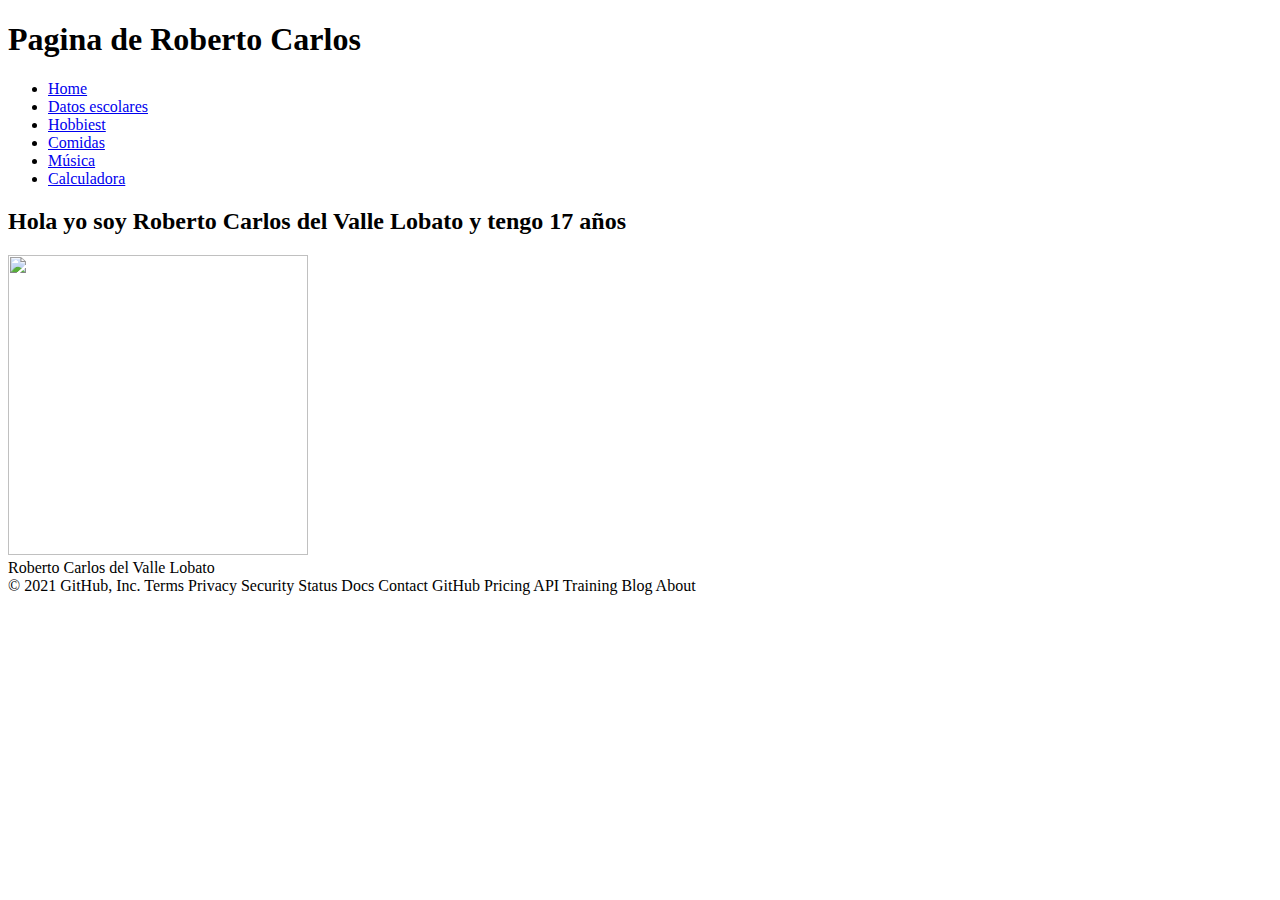
==== index.html @ 1fa0f561 "Add files via upload" ====
<!DOCTYPE html>
<html>

  <head>
    <meta charset="utf-8" />
    <title> Pagina de Roberto Carlos </title>
    <link rel="stylesheet" href="estilos.css">

  </head>

  <body>

    <div id="container">
      <header>
        <h1>Pagina de Roberto Carlos </h1>
      </header>

      <nav>
        <ul>
          <li>
            <a href="index.html">
				Home
				</a>
          </li>
          <li>
            <a href="Escuela.html">
				Datos escolares
				</a>
          </li>
          <li>
            <a href="Hobbiest.html">
				Hobbiest
				</a>
          </li>
          <li>
            <a href="Comida.html">
				Comidas
				</a>
          </li>
          <li>
            <a href="Música.html">
				Música 
				</a>
          </li>
          <li>
            <a href="calculadora.html">
				Calculadora
				</a>
          </li>
        </ul>
      </nav>
      <div class="clearfix"> </div>


      <section id="content">
        <article class="article">
          <h2> Hola yo soy Roberto Carlos del Valle Lobato y tengo 17 años</h2>
          <img src="imágenes/Roberto.jpg" height="300px" width="300px">


        </article>
        <article class="article">



        </article>
        <article class="article">


        </article>
        <article class="article">


        </article>


        <div class="clearfix"> </div>
        <footer>
          Roberto Carlos del Valle Lobato
        </footer>
    </div>
  </body>

</html>
<!--
Visual Code Mobile
Developed By Manish Nirmal
App Available on Play Store :-
https://play.google.com/store/apps/details?id=lk.visual.code.mobile
YouTube :-
https://youtube.com/ManishNirmal
-->
© 2021 GitHub, Inc.
Terms
Privacy
Security
Status
Docs
Contact GitHub
Pricing
API
Training
Blog
About
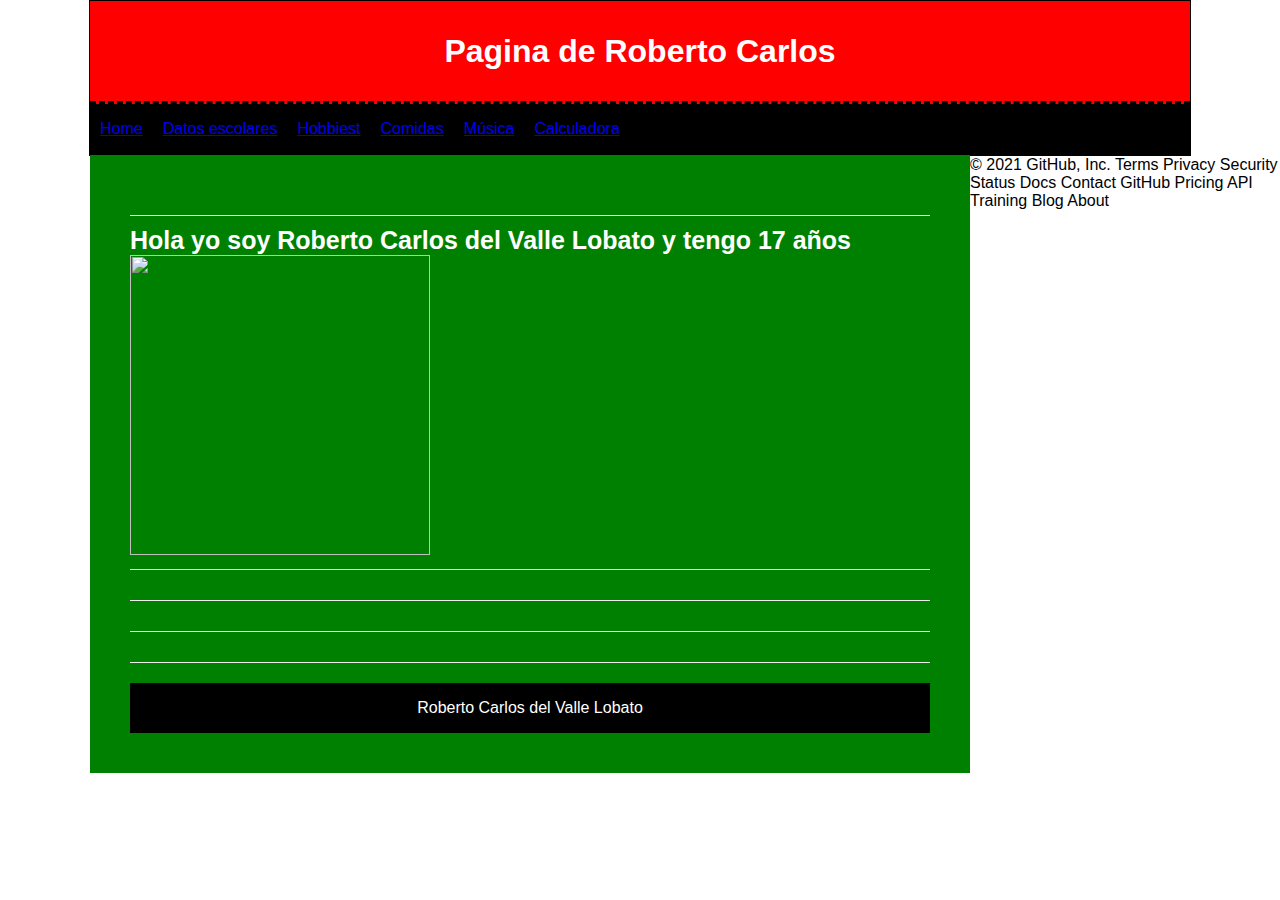
==== commit ae3c8d32: "Update index.html" ====
--- a/index.html
+++ b/index.html
@@ -4,7 +4,7 @@
   <head>
     <meta charset="utf-8" />
     <title> Pagina de Roberto Carlos </title>
-    <link rel="stylesheet" href="estilos.css">
+    <link rel="stylesheet" href="estilo.css">
 
   </head>
 
--- a/estilo.css
+++ b/estilo.css
@@ -0,0 +1,21 @@
+*{ margin: 0px; padding: 0px; } body{ background:ligthblue; font-family: Arial,
+Helvetica, sans-serif; } #container{ /*width: 70%;*/ width: 1100px; margin: 0px
+auto; border: 1px solid black; } header{ background: red; height: 100px; width:
+100%; margin: 0px; text-align: center; line-height: 100px; color: white; border-bottom:
+3px dashed black; } nav{ background: black; height: 50px; line-height: 30px; border-bottom:
+1px solid black; } nav ul li { float: left; list-style: none; margin: 10px; } .clearfix{
+clear:both; } #content{ float:left; width:calc( 80% - 80px); min-height: 500px;
+background: green; padding: 40px; } .article{ color: white; margin-top: 20px; margin-bottom:
+20px; padding-bottom: 10px; border-bottom: 1px solid #eee; } .article:first-child{
+padding-top: 10px; border-top: 1px solid #eee; } .article h2{ font-size: 25px;
+} aside{ float: left; width: calc(20% - 20px); min-height: 500px; background: orange;
+padding-left: 10px; padding-right: 10px; padding-top: 20px; } footer{ background:
+black; color: white; text-align: center; height: 50px; line-height: 50px; }
+<!--
+Visual Code Mobile
+Developed By Manish Nirmal
+App Available on Play Store :-
+https://play.google.com/store/apps/details?id=lk.visual.code.mobile
+YouTube :-
+https://youtube.com/ManishNirmal
+-->